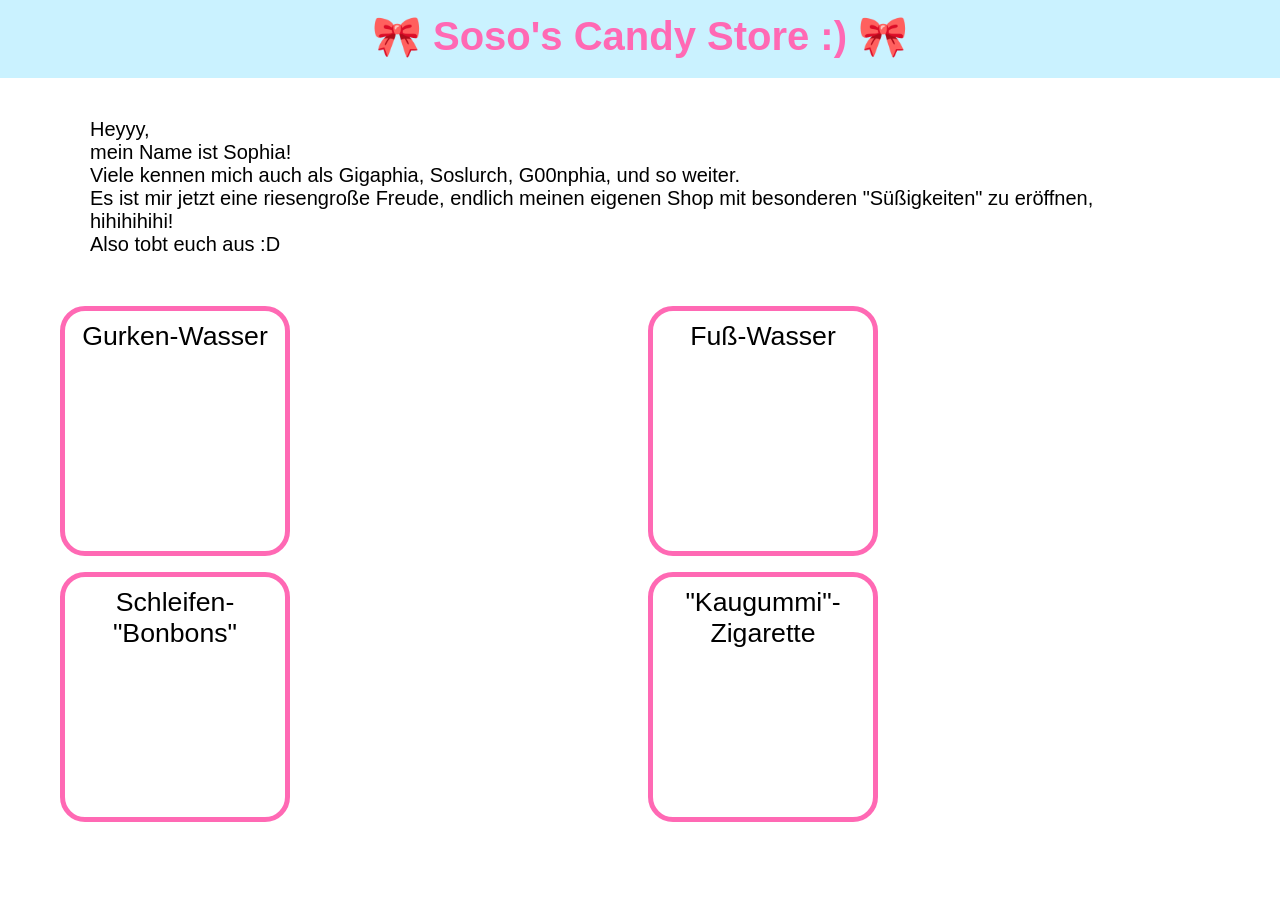
==== index.html @ 8a61dd60 "added articles" ====
<!doctype html>
<html>
    <head>
        <link rel="stylesheet" href="index.css">
        <meta name="viewport" content="with=device-width, initial-scale=1.0">
    </head>
    <body>
        <div class="title">
            🎀 Soso's Candy Store :) 🎀
        </div>
        <div class="about_me">
            Heyyy,<br> 
            mein Name ist Sophia!<br>
            Viele kennen mich auch als Gigaphia, Soslurch, G00nphia, und so weiter.<br>
            Es ist mir jetzt eine riesengroße Freude, endlich meinen eigenen Shop mit besonderen "Süßigkeiten" zu eröffnen, hihihihihi!<br>
            Also tobt euch aus :D
        </div>



        <div class="shopping_row">
            <div class="shopping_column">
            <div class="article">
                Gurken-Wasser
            </div>
            <div class="article">
                Schleifen-"Bonbons"
            </div>
            </div>
            <div class="shopping_column">
            <div class="article">
                Fuß-Wasser
            </div>
            <div class="article">
                "Kaugummi"-Zigarette
            </div>
            </div>
        </div>
    </body>
</html>
---- index.css ----
body {
  font-family: Verdana, Geneva, Tahoma, sans-serif, 'Bodoni MT', 'Noto Serif Display', 'URW Palladio L', P052, Sylfaen, serif;
  margin: 0;
}

.title {
    padding-top: 1%;
    font-weight: bold;
    font-size: 30pt;
    color: hotpink;
    text-align: center;
    background-color: rgb(202, 242, 255);
    height: 65px;
}

.about_me {
    font-size: 15pt;
    padding-left: 10vh;
    padding-right: 15vh;
    padding-top: 40px;
    display: block;
    height: auto;
    margin-bottom: 50px;
}

.shopping_row {
    display: flex;
    flex-direction: row;
    justify-content: space-between; 
    gap: 1rem;
    padding-left: 60px;
    padding-right: 60px;
    align-items: stretch;
}

.shopping_column {
    display: flex;
    flex-direction: column;
    justify-content:baseline;
    gap: 1rem;
    flex:1;
}

.article {
    min-height:250px;
    flex: 1;
    box-sizing: border-box;
    width: 230px;
    border-color: hotpink;
    border-width: 5px;
    border-style: solid;
    border-radius: 25px;
    font-size: 20pt;
    text-align: center;
    padding-top: 10px;

}
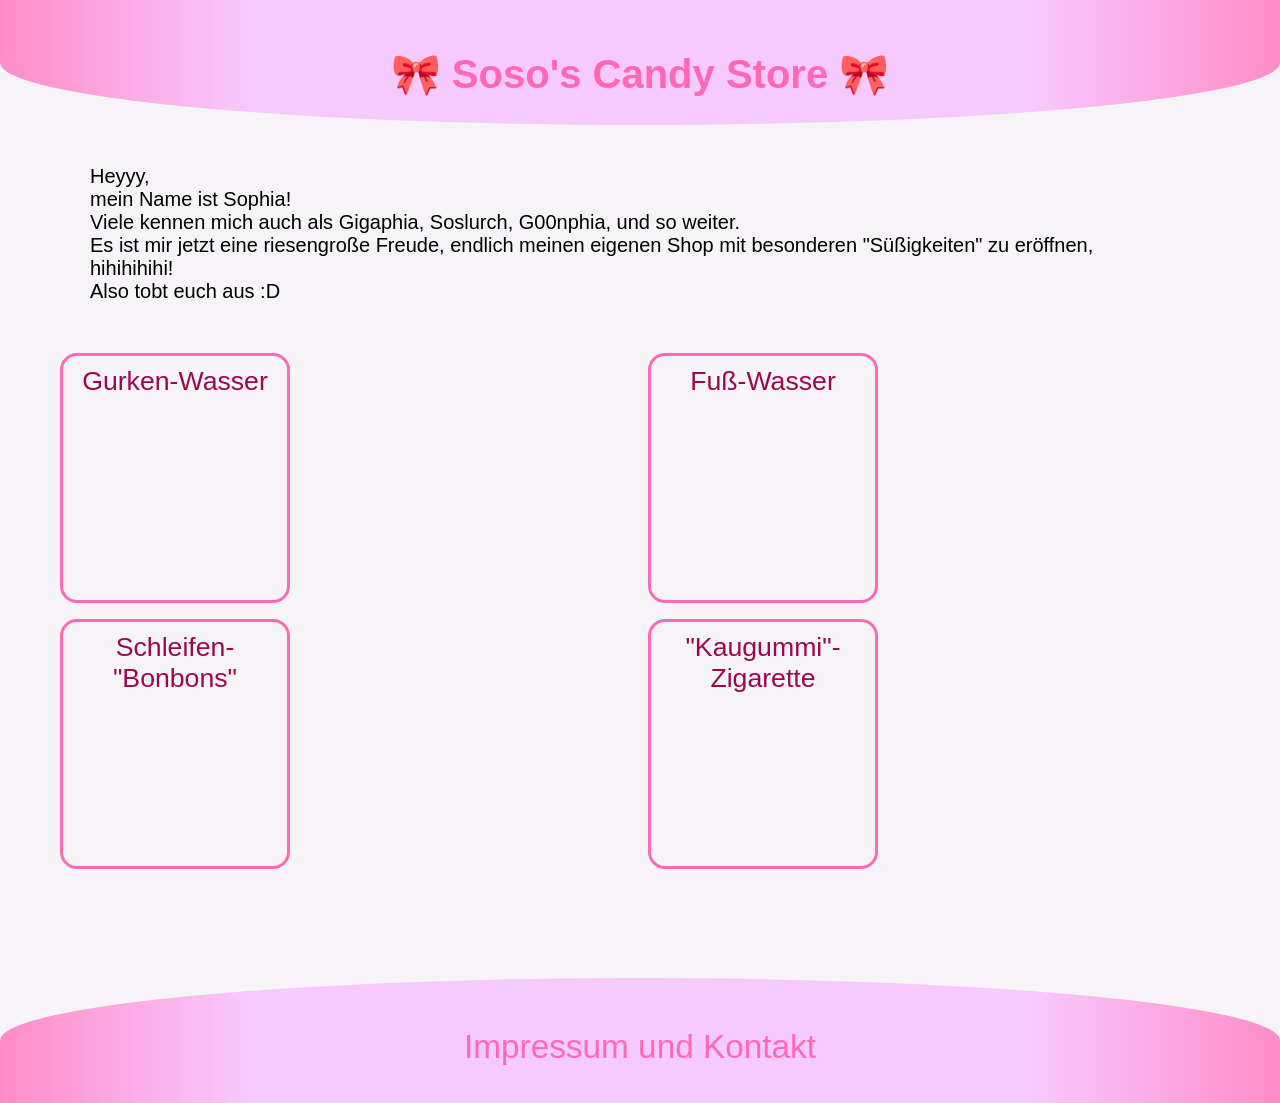
==== commit c46a9a75: "nice header and footer" ====
--- a/index.html
+++ b/index.html
@@ -1,12 +1,12 @@
 <!doctype html>
 <html>
     <head>
-        <link rel="stylesheet" href="index.css">
+        <link rel="stylesheet" href="css/index.css">
         <meta name="viewport" content="with=device-width, initial-scale=1.0">
     </head>
     <body>
-        <div class="title">
-            🎀 Soso's Candy Store :) 🎀
+        <div class="header">
+            <div class="title">🎀 Soso's Candy Store 🎀</div>
         </div>
         <div class="about_me">
             Heyyy,<br> 
@@ -36,5 +36,8 @@
             </div>
             </div>
         </div>
+        <div class="fuss">
+            Impressum und Kontakt
+        </div>
     </body>
 </html>
--- a/css/index.css
+++ b/css/index.css
@@ -0,0 +1,77 @@
+body {
+  font-family: Verdana, Geneva, Tahoma, sans-serif, 'Bodoni MT', 'Noto Serif Display', 'URW Palladio L', P052, Sylfaen, serif;
+  margin: 0;
+  background-color: rgb(247, 244, 248);
+}
+
+.header {
+    font-weight: bold;
+    font-size: 30pt;
+    text-align: center;
+    background-image: linear-gradient(to right, rgb(255, 140, 200), rgb(247, 202, 255), rgb(247, 202, 255), rgb(247, 202, 255), rgb(247, 202, 255), rgb(255, 140, 200));
+    border-radius: 0 0 100% 100%;
+    height: 125px;
+}
+
+.title {
+    padding-top: 4%;
+    color: hotpink;
+    font-weight: bold;
+    font-size: 30pt;
+    text-align: center;;
+}
+
+.about_me {
+    font-size: 15pt;
+    padding-left: 10vh;
+    padding-right: 15vh;
+    padding-top: 40px;
+    display: block;
+    height: auto;
+    margin-bottom: 50px;
+}
+
+.shopping_row {
+    display: flex;
+    flex-direction: row;
+    justify-content: space-between; 
+    gap: 1rem;
+    padding-left: 60px;
+    padding-right: 60px;
+    align-items: stretch;
+    padding-bottom: 5%;
+}
+
+.shopping_column {
+    display: flex;
+    flex-direction: column;
+    justify-content:baseline;
+    gap: 1rem;
+    flex:1;
+}
+
+.article {
+    min-height:250px;
+    flex: 1;
+    box-sizing: border-box;
+    width: 230px;
+    color: rgb(157, 7, 77);
+    border-color: hotpink;
+    border-width: 3px;
+    border-style: solid;
+    border-radius: 17px;
+    font-size: 20pt;
+    text-align: center;
+    padding-top: 10px;
+}
+
+.fuss {
+    margin-top: 5vh;
+    font-size: 25pt;
+    text-align: center;
+    background-image: linear-gradient(to right, rgb(255, 140, 200), rgb(247, 202, 255), rgb(247, 202, 255), rgb(247, 202, 255), rgb(247, 202, 255), rgb(255, 140, 200));
+    border-radius: 100% 100% 0 0;
+    height: 75px;
+    color: hotpink;
+    padding-top: 50px;
+}
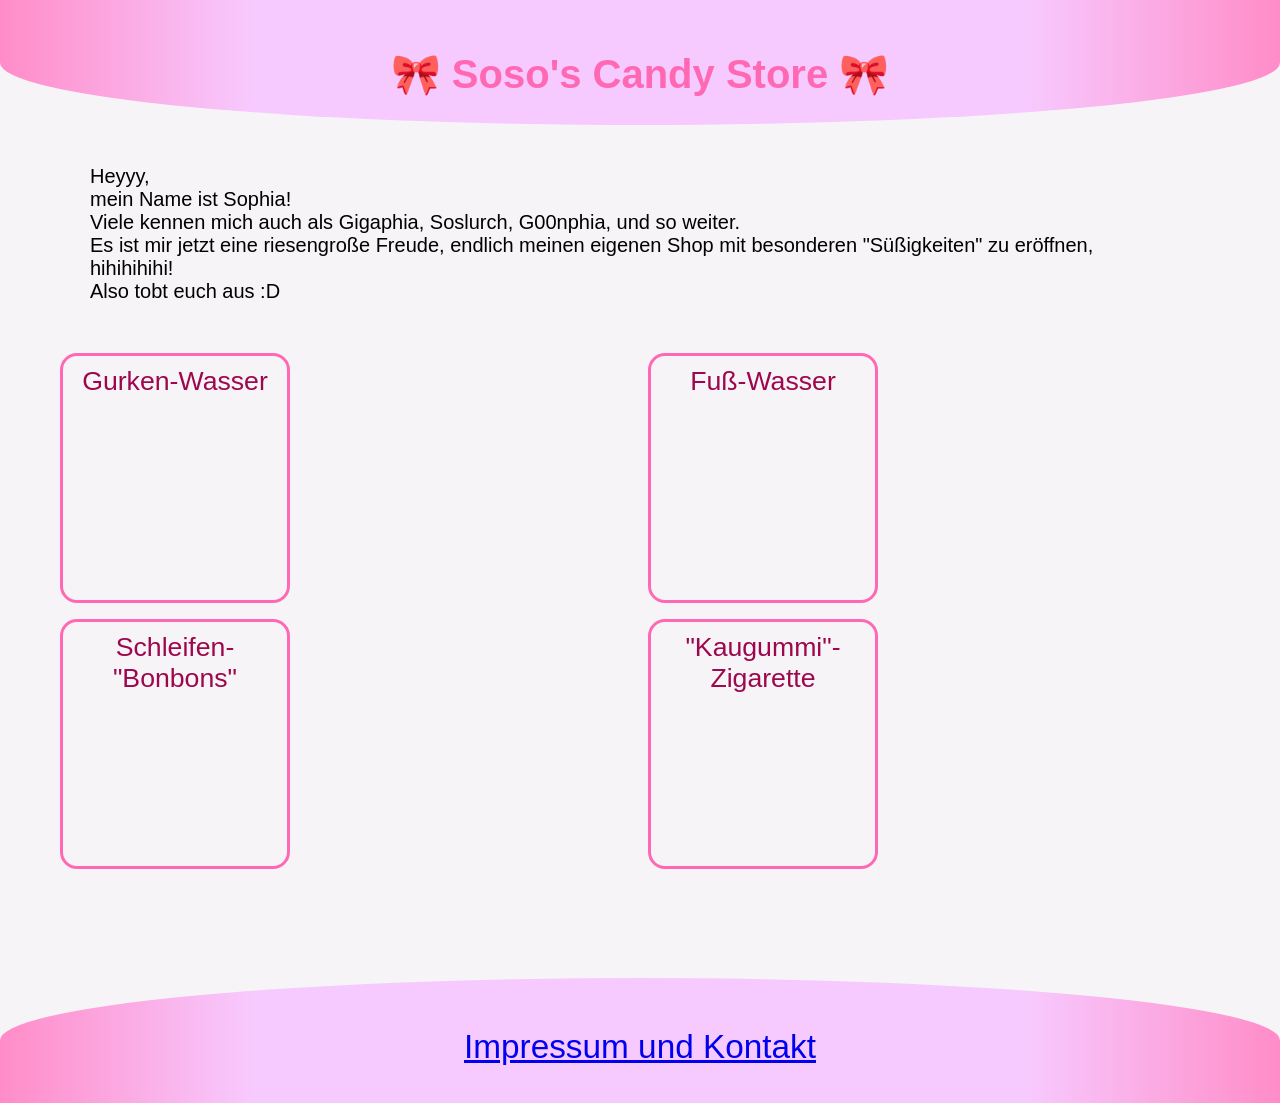
==== commit 99c85936: "impressum added" ====
--- a/index.html
+++ b/index.html
@@ -37,7 +37,7 @@
             </div>
         </div>
         <div class="fuss">
-            Impressum und Kontakt
+            <a href="html/impressum.html">Impressum und Kontakt
         </div>
     </body>
 </html>
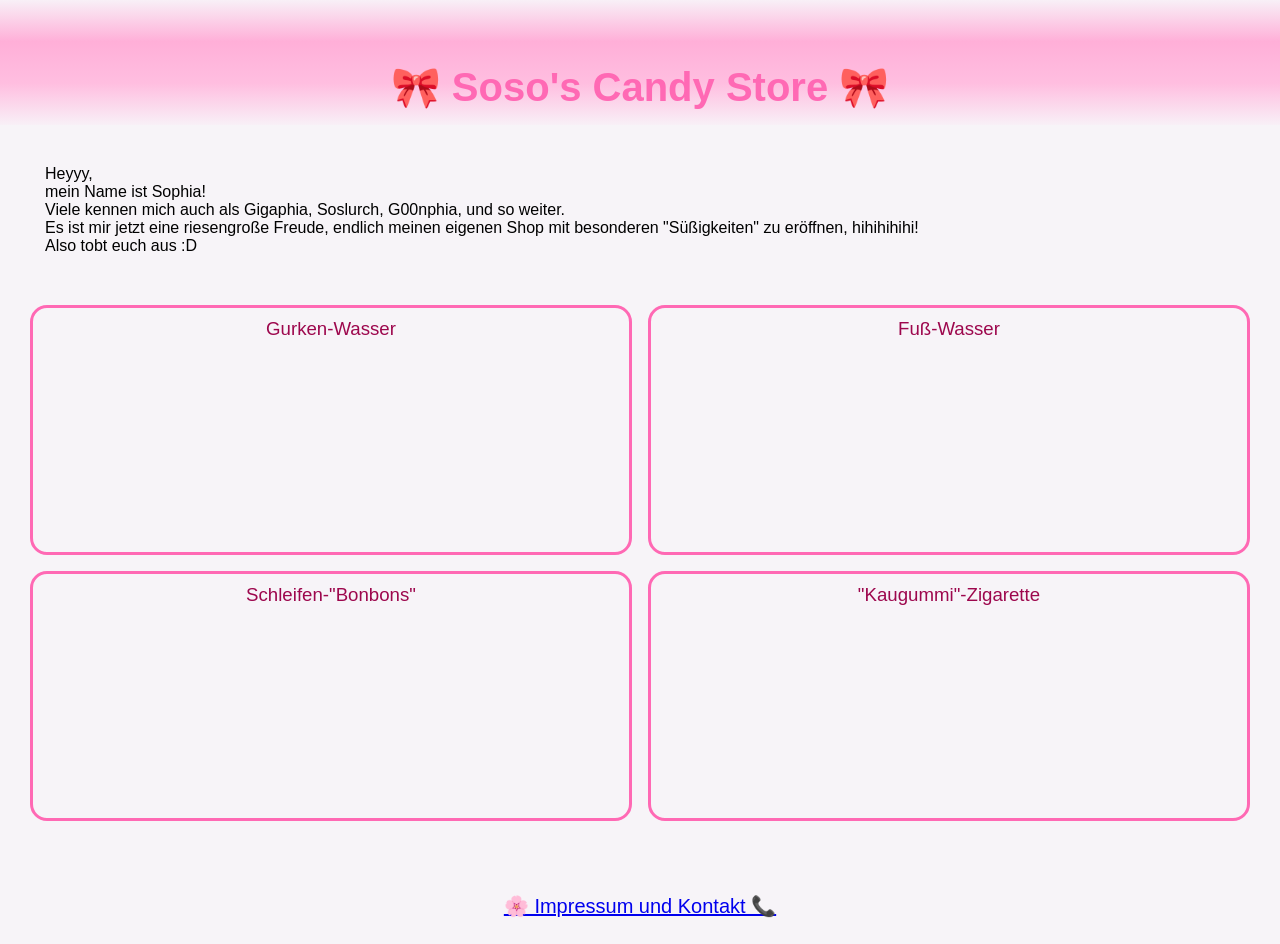
==== commit 89afd37e: "shit is starting to get good" ====
--- a/index.html
+++ b/index.html
@@ -37,7 +37,7 @@
             </div>
         </div>
         <div class="fuss">
-            <a href="html/impressum.html">Impressum und Kontakt
+            <a href="html/impressum.html">🌸 Impressum und Kontakt 📞
         </div>
     </body>
 </html>
--- a/css/index.css
+++ b/css/index.css
@@ -6,25 +6,29 @@
 
 .header {
     font-weight: bold;
-    font-size: 30pt;
+    font-size: 25pt;
     text-align: center;
-    background-image: linear-gradient(to right, rgb(255, 140, 200), rgb(247, 202, 255), rgb(247, 202, 255), rgb(247, 202, 255), rgb(247, 202, 255), rgb(255, 140, 200));
-    border-radius: 0 0 100% 100%;
+    background: rgb(255, 175, 216);
+    display: flex;
+    justify-content: center;
     height: 125px;
+    background-image: linear-gradient(rgb(248, 240, 247),rgb(255, 175, 216),rgb(255, 190, 224), rgb(248, 240, 247));
 }
 
 .title {
-    padding-top: 4%;
+    padding-top: 5%;
     color: hotpink;
     font-weight: bold;
     font-size: 30pt;
-    text-align: center;;
+    text-align: center;
+    width: 700px;
+    height: 300px;
 }
 
 .about_me {
-    font-size: 15pt;
-    padding-left: 10vh;
-    padding-right: 15vh;
+    font-size: 12pt;
+    padding-left: 5vh;
+    padding-right: 5vh;
     padding-top: 40px;
     display: block;
     height: auto;
@@ -36,8 +40,8 @@
     flex-direction: row;
     justify-content: space-between; 
     gap: 1rem;
-    padding-left: 60px;
-    padding-right: 60px;
+    padding-left: 30px;
+    padding-right: 30px;
     align-items: stretch;
     padding-bottom: 5%;
 }
@@ -54,24 +58,21 @@
     min-height:250px;
     flex: 1;
     box-sizing: border-box;
-    width: 230px;
+    width: auto;
     color: rgb(157, 7, 77);
     border-color: hotpink;
     border-width: 3px;
     border-style: solid;
     border-radius: 17px;
-    font-size: 20pt;
+    font-size: 14pt;
     text-align: center;
     padding-top: 10px;
 }
 
 .fuss {
-    margin-top: 5vh;
-    font-size: 25pt;
+    margin-top: 1vh;
+    font-size: 15pt;
     text-align: center;
-    background-image: linear-gradient(to right, rgb(255, 140, 200), rgb(247, 202, 255), rgb(247, 202, 255), rgb(247, 202, 255), rgb(247, 202, 255), rgb(255, 140, 200));
-    border-radius: 100% 100% 0 0;
-    height: 75px;
     color: hotpink;
-    padding-top: 50px;
+    margin-bottom: 2%;
 }
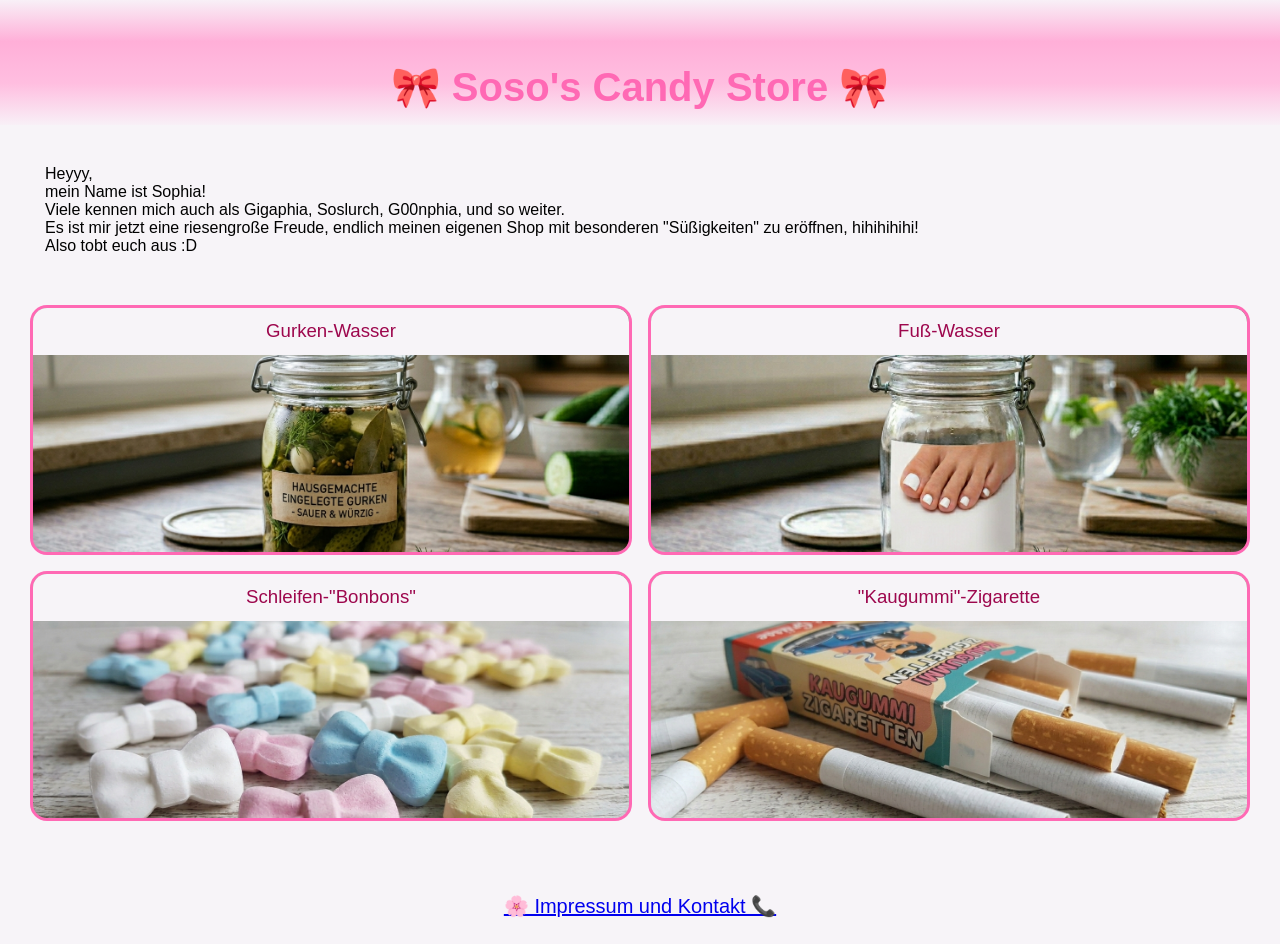
==== commit 0d624bcb: "added pictures for articles and fixed headers" ====
--- a/index.html
+++ b/index.html
@@ -20,19 +20,19 @@
 
         <div class="shopping_row">
             <div class="shopping_column">
-            <div class="article">
-                Gurken-Wasser
+            <div class="article" style="background-image: url(/assets/gurkenwasser.png);">
+                <div class="name">Gurken-Wasser</div>
             </div>
-            <div class="article">
-                Schleifen-"Bonbons"
+            <div class="article" style="background-image: url(assets/schleifenbonbons.png);">
+                <div class="name">Schleifen-"Bonbons"</div>
             </div>
             </div>
             <div class="shopping_column">
-            <div class="article">
-                Fuß-Wasser
+            <div class="article" style="background-image: url(assets/fußwasser.png);">
+                <div class="name">Fuß-Wasser</div>
             </div>
-            <div class="article">
-                "Kaugummi"-Zigarette
+            <div class="article" style="background-image: url(assets/ziggi.png);">
+            <div class="name">"Kaugummi"-Zigarette</div>
             </div>
             </div>
         </div>
--- a/css/index.css
+++ b/css/index.css
@@ -66,7 +66,14 @@
     border-radius: 17px;
     font-size: 14pt;
     text-align: center;
-    padding-top: 10px;
+    background-size: cover;
+}
+
+.name {
+    padding-top: 2%;
+    background-color: rgb(247, 244, 248);
+    border-radius: 14px 14px 0px 0px;
+    height: 35px;
 }
 
 .fuss {
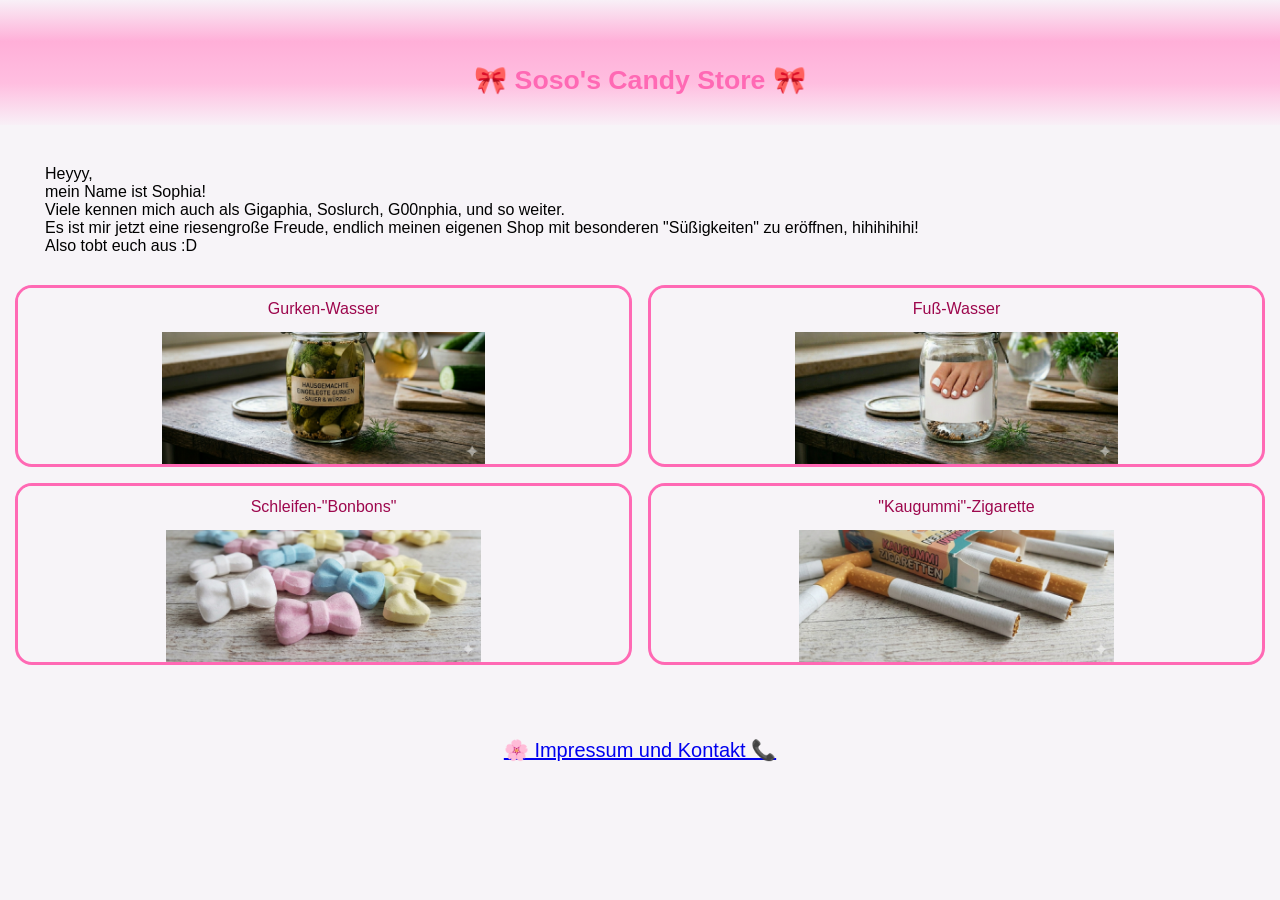
==== commit 97c729a1: "gurkenwasser image fix" ====
--- a/index.html
+++ b/index.html
@@ -20,7 +20,7 @@
 
         <div class="shopping_row">
             <div class="shopping_column">
-            <div class="article" style="background-image: url(/assets/gurkenwasser.png);">
+            <div class="article" style="background-image: url(assets/gurkenwasser.png);">
                 <div class="name">Gurken-Wasser</div>
             </div>
             <div class="article" style="background-image: url(assets/schleifenbonbons.png);">
--- a/css/index.css
+++ b/css/index.css
@@ -5,8 +5,6 @@
 }
 
 .header {
-    font-weight: bold;
-    font-size: 25pt;
     text-align: center;
     background: rgb(255, 175, 216);
     display: flex;
@@ -19,7 +17,7 @@
     padding-top: 5%;
     color: hotpink;
     font-weight: bold;
-    font-size: 30pt;
+    font-size: 20pt;
     text-align: center;
     width: 700px;
     height: 300px;
@@ -32,7 +30,7 @@
     padding-top: 40px;
     display: block;
     height: auto;
-    margin-bottom: 50px;
+    margin-bottom: 30px;
 }
 
 .shopping_row {
@@ -40,8 +38,8 @@
     flex-direction: row;
     justify-content: space-between; 
     gap: 1rem;
-    padding-left: 30px;
-    padding-right: 30px;
+    padding-left: 15px;
+    padding-right: 15px;
     align-items: stretch;
     padding-bottom: 5%;
 }
@@ -55,7 +53,7 @@
 }
 
 .article {
-    min-height:250px;
+    min-height: 182px;
     flex: 1;
     box-sizing: border-box;
     width: auto;
@@ -64,16 +62,18 @@
     border-width: 3px;
     border-style: solid;
     border-radius: 17px;
-    font-size: 14pt;
+    font-size: 12pt;
     text-align: center;
-    background-size: cover;
+    background-size: contain;
+    background-repeat: no-repeat;
+    background-position: center;
 }
 
 .name {
     padding-top: 2%;
     background-color: rgb(247, 244, 248);
     border-radius: 14px 14px 0px 0px;
-    height: 35px;
+    height: 32px;
 }
 
 .fuss {
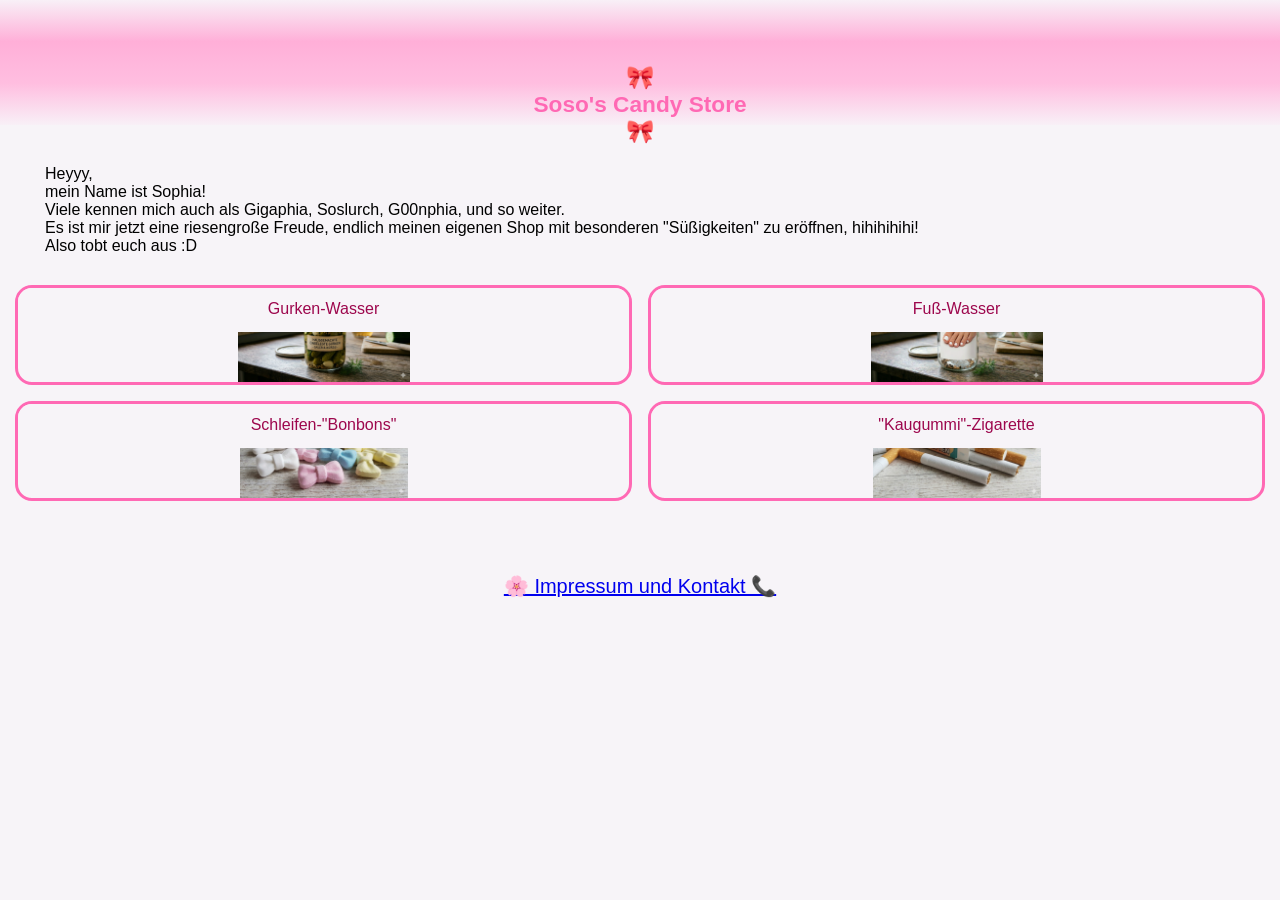
==== commit 4066c31a: "title mobile fix" ====
--- a/index.html
+++ b/index.html
@@ -6,7 +6,7 @@
     </head>
     <body>
         <div class="header">
-            <div class="title">🎀 Soso's Candy Store 🎀</div>
+            <div class="title">🎀<br>Soso's Candy Store<br>🎀</div>
         </div>
         <div class="about_me">
             Heyyy,<br> 
--- a/css/index.css
+++ b/css/index.css
@@ -17,7 +17,7 @@
     padding-top: 5%;
     color: hotpink;
     font-weight: bold;
-    font-size: 20pt;
+    font-size: 17pt;
     text-align: center;
     width: 700px;
     height: 300px;
@@ -53,7 +53,7 @@
 }
 
 .article {
-    min-height: 182px;
+    min-height: 100px;
     flex: 1;
     box-sizing: border-box;
     width: auto;
@@ -66,7 +66,7 @@
     text-align: center;
     background-size: contain;
     background-repeat: no-repeat;
-    background-position: center;
+    background-position: top;
 }
 
 .name {
